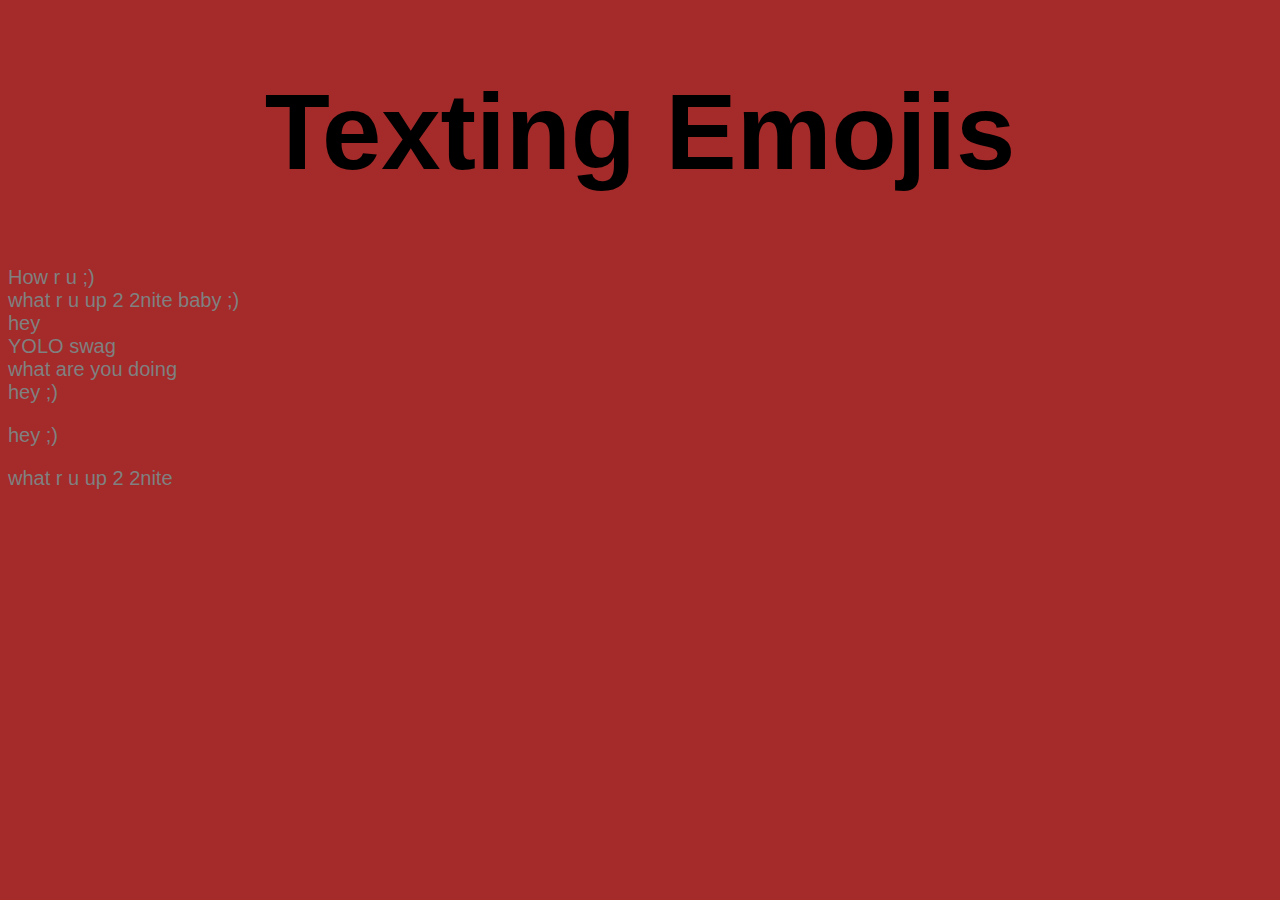
==== project/mainpgg.html @ c87d7c7c "all" ====
<!doctype html>
<html lang="en">
<head>
  <meta charset="UTF-8">
  <title>Emoji Translator</title>
  <link href="styles.css" rel="stylesheet">
  
  <script src="hover.js"></script>
</head>
<body onload="script();">
  <h1>Texting Emojis</h1>
 <div id ="show">
   How r u ;)
   <div id ="popup" style="display: none">I'm trying to flirt with you</div>
 </div>
 
 <div id ="appear">
   what r u up 2 2nite baby ;)
   <div id ="test" style="display: none ">means the sender is</div>
 </div>
 
 <div id = "new">
   hey
  <div id ="fill" style="display: none">i dont know how to start this conversation but i want to talk to you</div>
  </div>
  
  <div id = "different">
   YOLO swag
  <div id ="neww" style="display: none">I'm trying to act cool</div>
  </div>
  
   <div id = "diff">
   what are you doing 
  <div id ="ne" style="display: none">I'm bored so entertain me with what you're doing</div>
  </div>
  
  <div id = "haha">
   hey ;)
  <div id ="d" style="display: none">I'm trying to act casual but i'm also kinda flirting with you</div>
  </div>
  
  
  
  <p>hey ;)</p>
  <p>what r u up 2 2nite</p>
  
  
</body>
</html>


<!-- http://stackoverflow.com/questions/3559467/description-box-on-mouseover -->
---- project/styles.css ----
.parent.popup {
  display: none;
}
.parent:hover .popup {
  display: block;
}
h1{font-size:80pt;
  text-align:center;
 font-family:Arial;
 color:black;
}
p{color:grey;
  font-size:15pt;
  font-family:Arial;
}
div{color:grey;
  font-size:15pt;
  font-family:Arial;
}
body{background:brown;
}
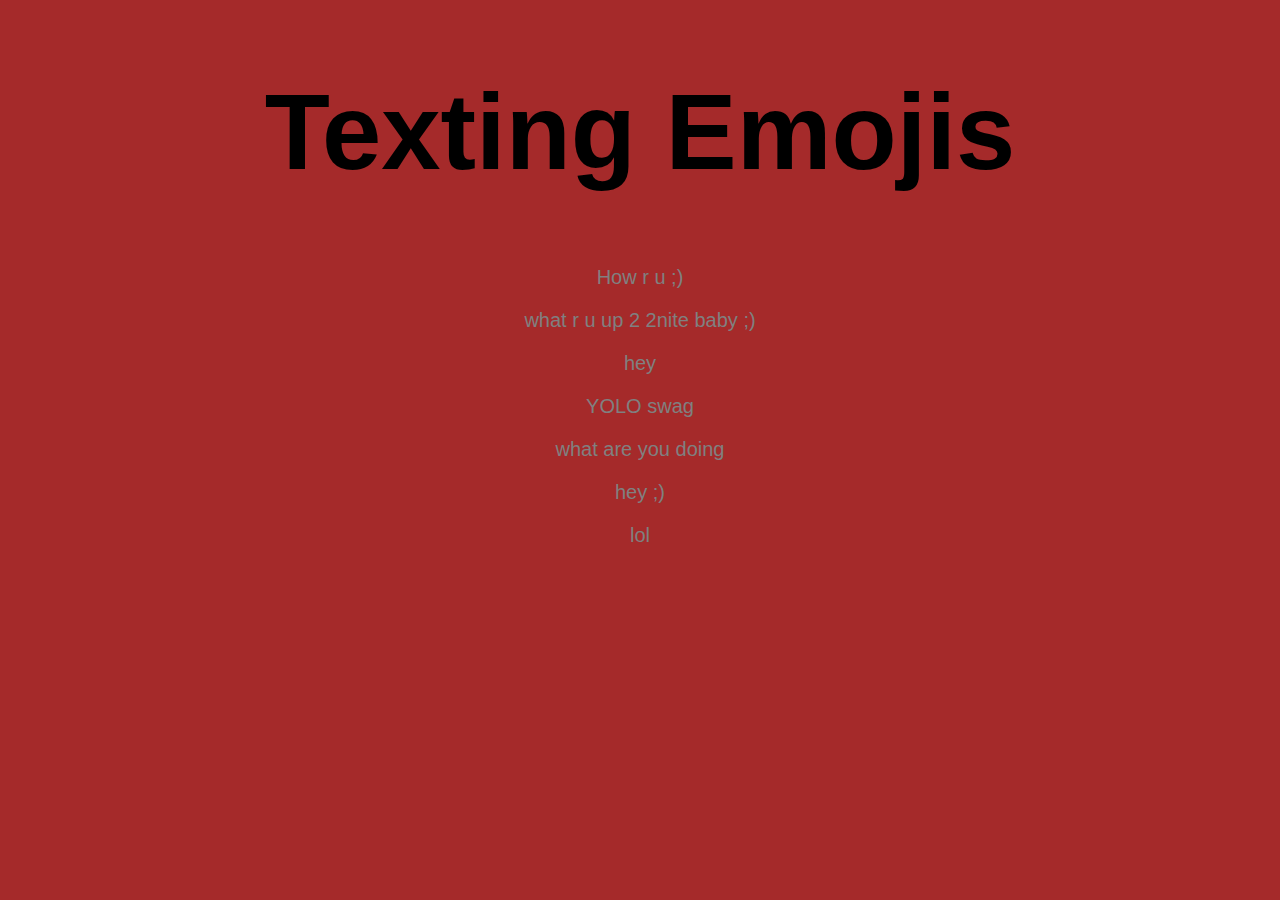
==== commit 41f3e8a0: "boo" ====
--- a/project/mainpgg.html
+++ b/project/mainpgg.html
@@ -13,36 +13,37 @@
    How r u ;)
    <div id ="popup" style="display: none">I'm trying to flirt with you</div>
  </div>
- 
+ <p></p>
  <div id ="appear">
    what r u up 2 2nite baby ;)
-   <div id ="test" style="display: none ">means the sender is</div>
+   <div id ="test" style="display: none ">I want to go on a date with you</div>
  </div>
- 
+ <p></p>
  <div id = "new">
    hey
   <div id ="fill" style="display: none">i dont know how to start this conversation but i want to talk to you</div>
   </div>
-  
+  <p></p>
   <div id = "different">
    YOLO swag
   <div id ="neww" style="display: none">I'm trying to act cool</div>
   </div>
-  
+  <p> </p>
    <div id = "diff">
-   what are you doing 
+   what are you doing
   <div id ="ne" style="display: none">I'm bored so entertain me with what you're doing</div>
   </div>
-  
+  <p> </p>
   <div id = "haha">
    hey ;)
-  <div id ="d" style="display: none">I'm trying to act casual but i'm also kinda flirting with you</div>
+  <div id ="h" style="display: none">I'm trying to act casual but i'm also kinda flirting with you</div>
+  </div>
+  <p> </p>
+   <div id = "n">
+   lol
+  <div id ="z" style="display: none">I'm making you think I'm laughing</div>
   </div>
   
-  
-  
-  <p>hey ;)</p>
-  <p>what r u up 2 2nite</p>
   
   
 </body>
--- a/project/styles.css
+++ b/project/styles.css
@@ -16,6 +16,7 @@
 div{color:grey;
   font-size:15pt;
   font-family:Arial;
+  text-align:center;
 }
 body{background:brown;
 }
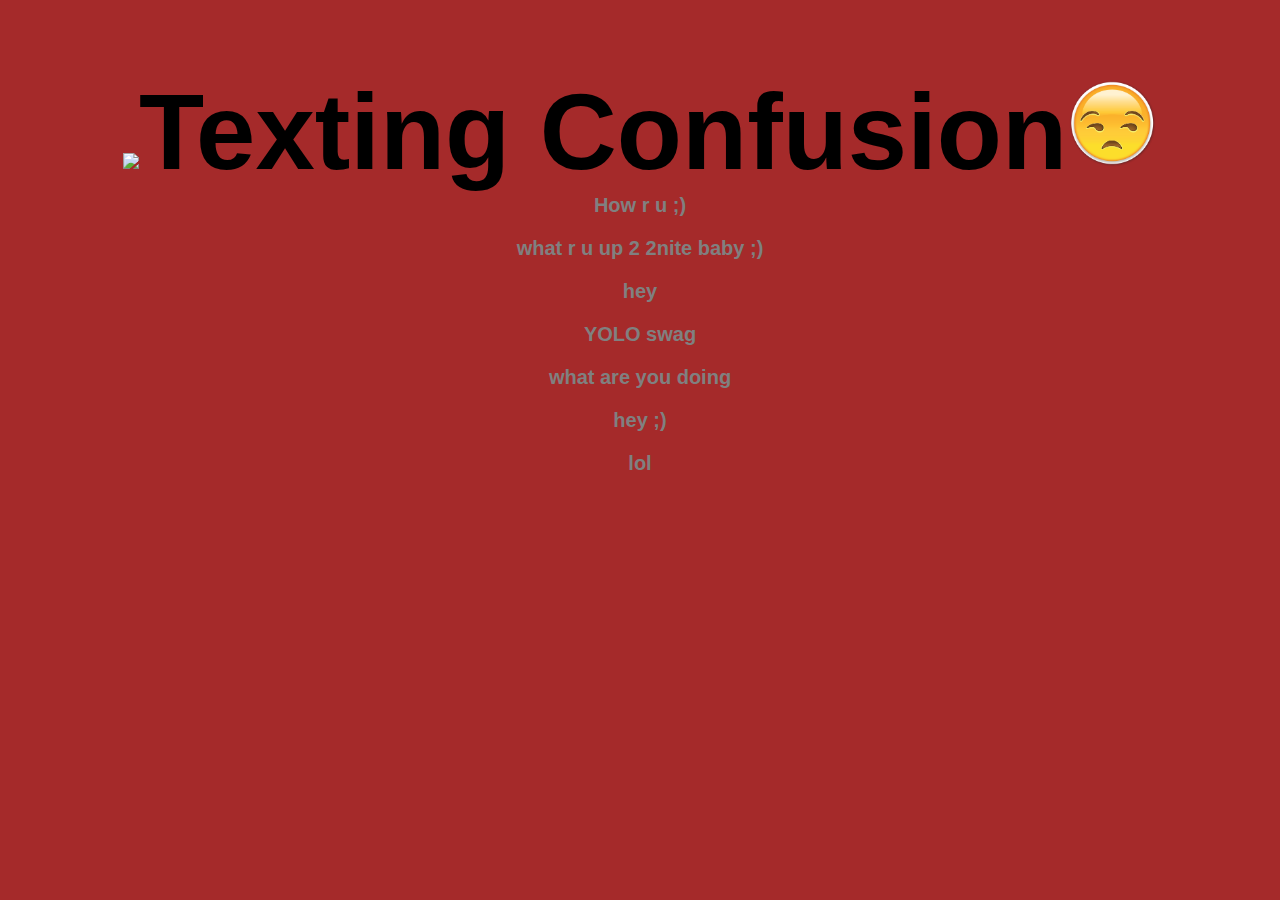
==== commit f9b45c64: "boo" ====
--- a/project/mainpgg.html
+++ b/project/mainpgg.html
@@ -8,7 +8,7 @@
   <script src="hover.js"></script>
 </head>
 <body onload="script();">
-  <h1>Texting Emojis</h1>
+  <h1><img src="http://cdn.shopify.com/s/files/1/0185/5092/products/persons-0006.png?v=1369544093" width=90>Texting Confusion<img src="img/face.png" width=90</h1>
  <div id ="show">
    How r u ;)
    <div id ="popup" style="display: none">I'm trying to flirt with you</div>
